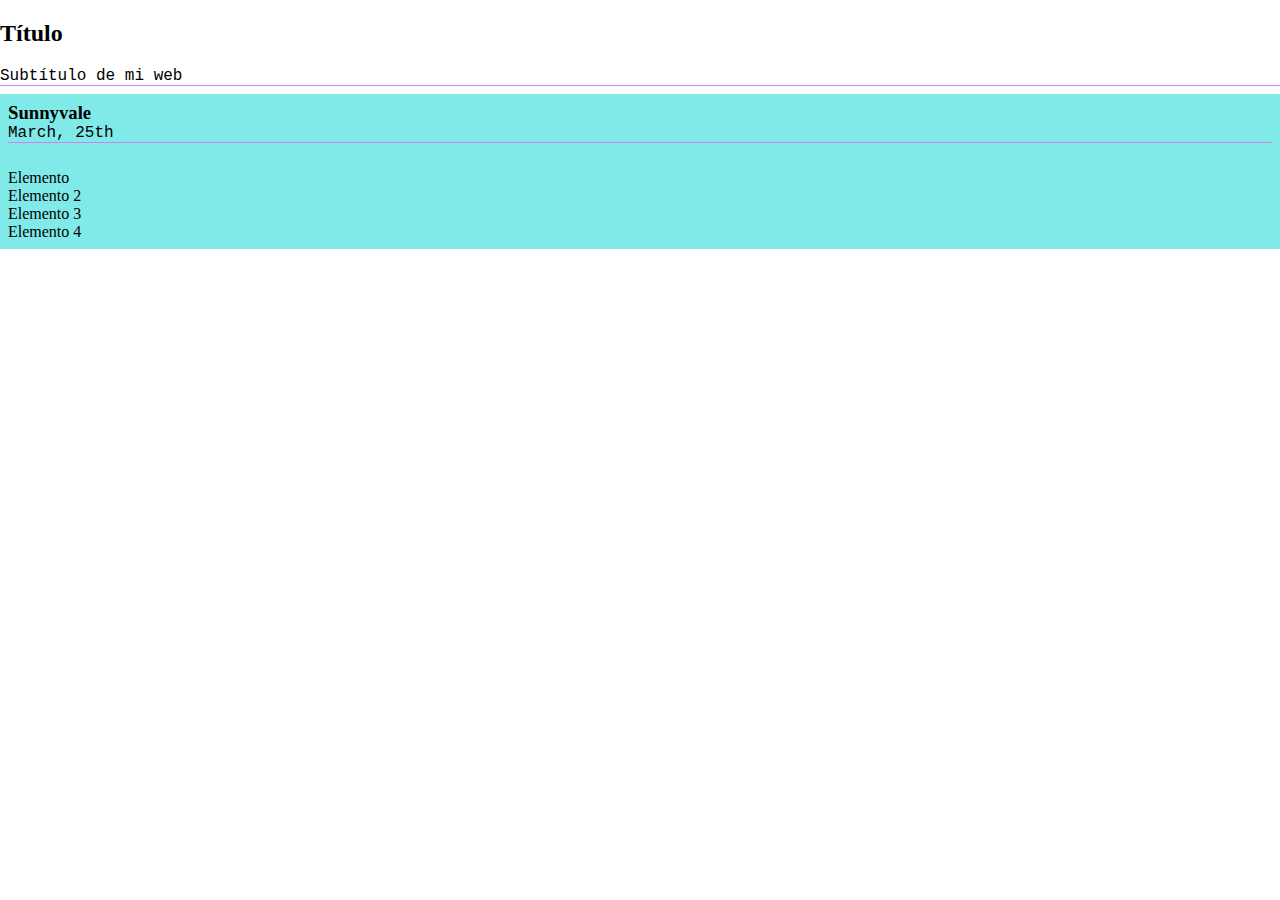
==== Clase 2/BEM/index.html @ 23deb5e0 "Create BEM example" ====
<!DOCTYPE html>
<html lang="en">
<head>
	<meta charset="UTF-8">
	<title>FrontPlatzi</title>
	<link rel="stylesheet" href="style.css">
</head>
<body>
<h2>Título</h2>
<span class="weather-card__date">Subtítulo de mi web</span>
<!-- .persona {...}
	 .persona__brazo--derecho {...}
	 .persona__pie {...}
		 .persona__pie--izquierdo {...}

	 .persona--mujer {...}
	 .persona--oriental {...} -->

<article class="weather-card">
	<h3 class="weather-card__header">Sunnyvale</h3>
	<h4 class="weather-card__date">March, 25th</h4>
	<img src="" class="" />
	<ul class="weather-card__footer">
		<li class="weather-card__footer__item">Elemento</li>
		<li class="weather-card__footer__item">Elemento 2</li>
		<li class="weather-card__footer__item">Elemento 3</li>
		<li class="weather-card__footer__item">Elemento 4</li>
	</ul>
</article>


</body>
</html>
---- Clase 2/BEM/style.css ----
body {
	margin: 0;
	padding: 0;
}

.weather-card {
	background-color: #80EAE8;
	padding: .5em;
}

	.weather-card__header {
		margin: 0;
	}

	.weather-card__date {
		font-weight: normal;
		font-style: 12px;
		font-family: courier;
		margin: 0 0 .5em 0; /* Shorthand */
		border-bottom: 1px solid #D380EA;
		display: block;
	}

	.weather-card__footer {
		margin: 0;
		padding: 0;
		list-style-type: none;
	}

/* Helper */
.centrar {
	width: 400px;
	margin-left: auto;
	margin-right: auto;
}
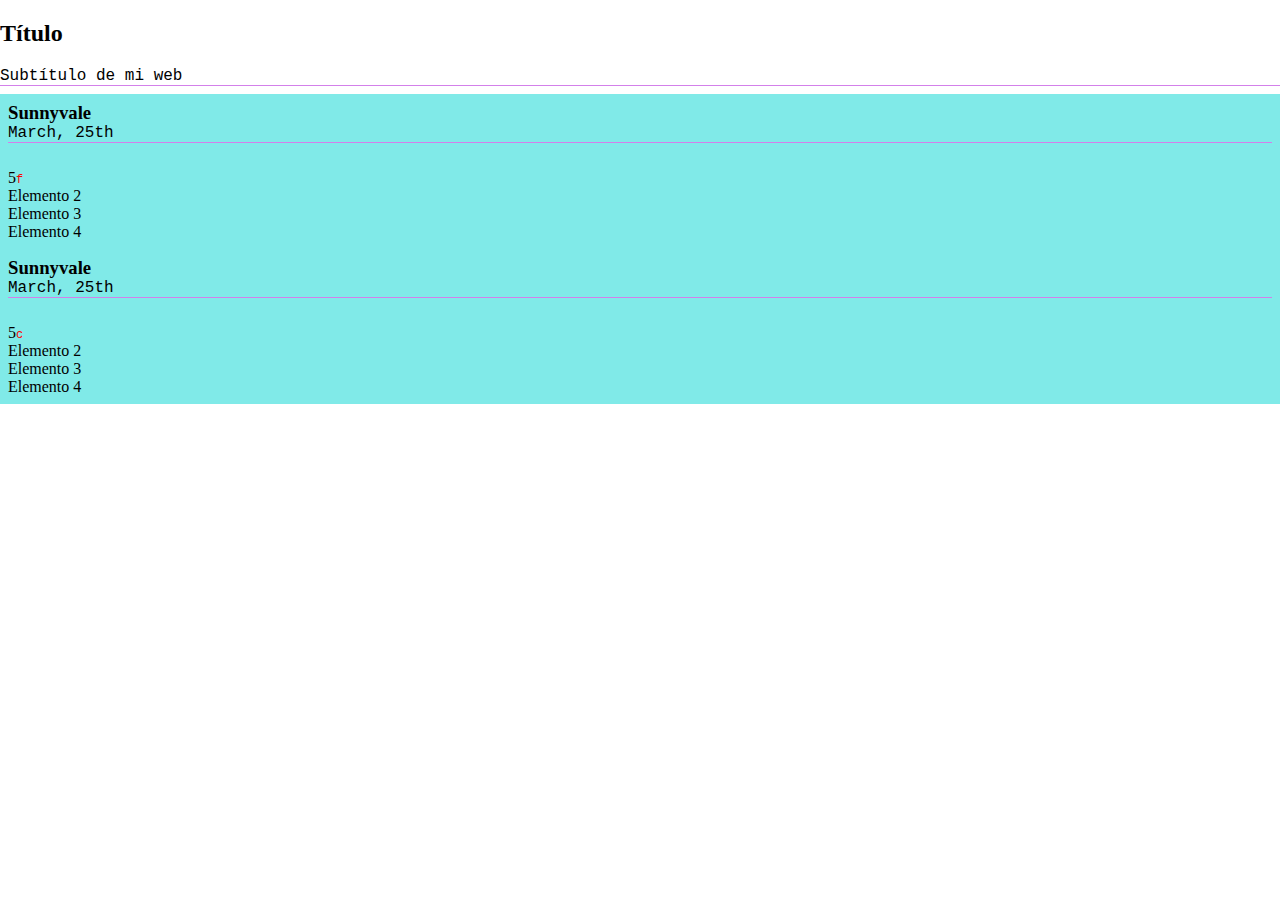
==== commit 486fa34f: "Pseudo selectors in use" ====
--- a/Clase 2/BEM/index.html
+++ b/Clase 2/BEM/index.html
@@ -21,7 +21,19 @@
 	<h4 class="weather-card__date">March, 25th</h4>
 	<img src="" class="" />
 	<ul class="weather-card__footer">
-		<li class="weather-card__footer__item">Elemento</li>
+		<li class="weather-card__footer__item temperature" data-unidad="f">5</li>
+		<li class="weather-card__footer__item">Elemento 2</li>
+		<li class="weather-card__footer__item">Elemento 3</li>
+		<li class="weather-card__footer__item">Elemento 4</li>
+	</ul>
+</article>
+
+<article class="weather-card">
+	<h3 class="weather-card__header">Sunnyvale</h3>
+	<h4 class="weather-card__date">March, 25th</h4>
+	<img src="" class="" />
+	<ul class="weather-card__footer">
+		<li class="weather-card__footer__item temperature" data-unidad="c">5</li>
 		<li class="weather-card__footer__item">Elemento 2</li>
 		<li class="weather-card__footer__item">Elemento 3</li>
 		<li class="weather-card__footer__item">Elemento 4</li>
--- a/Clase 2/BEM/style.css
+++ b/Clase 2/BEM/style.css
@@ -27,6 +27,13 @@
 		list-style-type: none;
 	}
 
+	.temperature::after {
+		content: attr(data-unidad);
+		font-size: 12px;
+		font-family: courier;
+		color: red;
+	}
+
 /* Helper */
 .centrar {
 	width: 400px;
